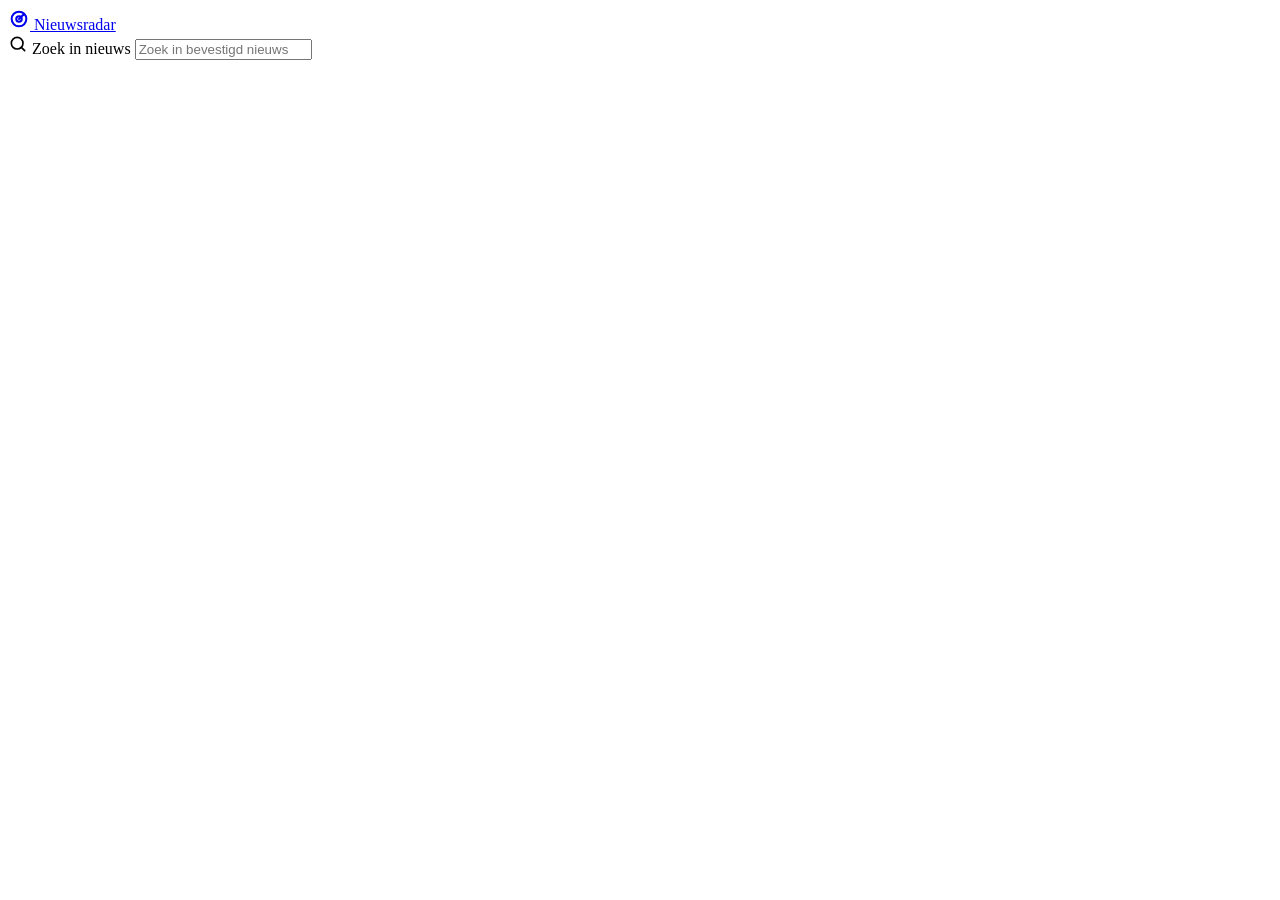
==== radar/app/static/index.html @ 6b51c9a1 "Eerste versie NieuwsRadar" ====
<!doctype html>
<html lang="nl">
<head>
<meta charset="utf-8">
<meta name="viewport" content="width=device-width, initial-scale=1, viewport-fit=cover">
<title>Nieuwsradar</title>
<meta name="theme-color" content="#F8F9FF" media="(prefers-color-scheme: light)">
<meta name="theme-color" content="#111318" media="(prefers-color-scheme: dark)">
<link rel="manifest" href="/manifest.webmanifest">
<link rel="icon" href="/static/icons/icon.svg" type="image/svg+xml">
<link rel="apple-touch-icon" href="/static/icons/icon-192.png">
<link rel="preconnect" href="https://fonts.googleapis.com">
<link href="https://fonts.googleapis.com/css2?family=Roboto+Flex:opsz,wght@8..144,400;8..144,500;8..144,600;8..144,700;8..144,800&display=swap" rel="stylesheet">
<link rel="stylesheet" href="/static/style.css">
</head>
<body>
<header class="topbar">
  <div class="wrap topbar-in">
    <a class="brand" href="#/">
      <span class="brand-mark" aria-hidden="true">
        <svg width="22" height="22" viewBox="0 0 24 24" fill="none" stroke="currentColor" stroke-width="2.2" stroke-linecap="round"><circle cx="12" cy="12" r="8"/><circle cx="12" cy="12" r="3"/><path d="M12 12l5-5"/></svg>
      </span>
      <span>Nieuwsradar</span>
    </a>
    <form class="search" role="search" id="searchForm">
      <svg width="20" height="20" viewBox="0 0 24 24" fill="none" stroke="currentColor" stroke-width="2" stroke-linecap="round" aria-hidden="true"><circle cx="11" cy="11" r="7"/><path d="M20 20l-4-4"/></svg>
      <label for="q" class="sr">Zoek in nieuws</label>
      <input id="q" type="search" placeholder="Zoek in bevestigd nieuws" autocomplete="off">
    </form>
    <button class="tonal" id="installBtn" hidden>Installeren</button>
  </div>
</header>
<main id="app" class="wrap" aria-live="polite"></main>
<script src="/static/app.js"></script>
</body>
</html>
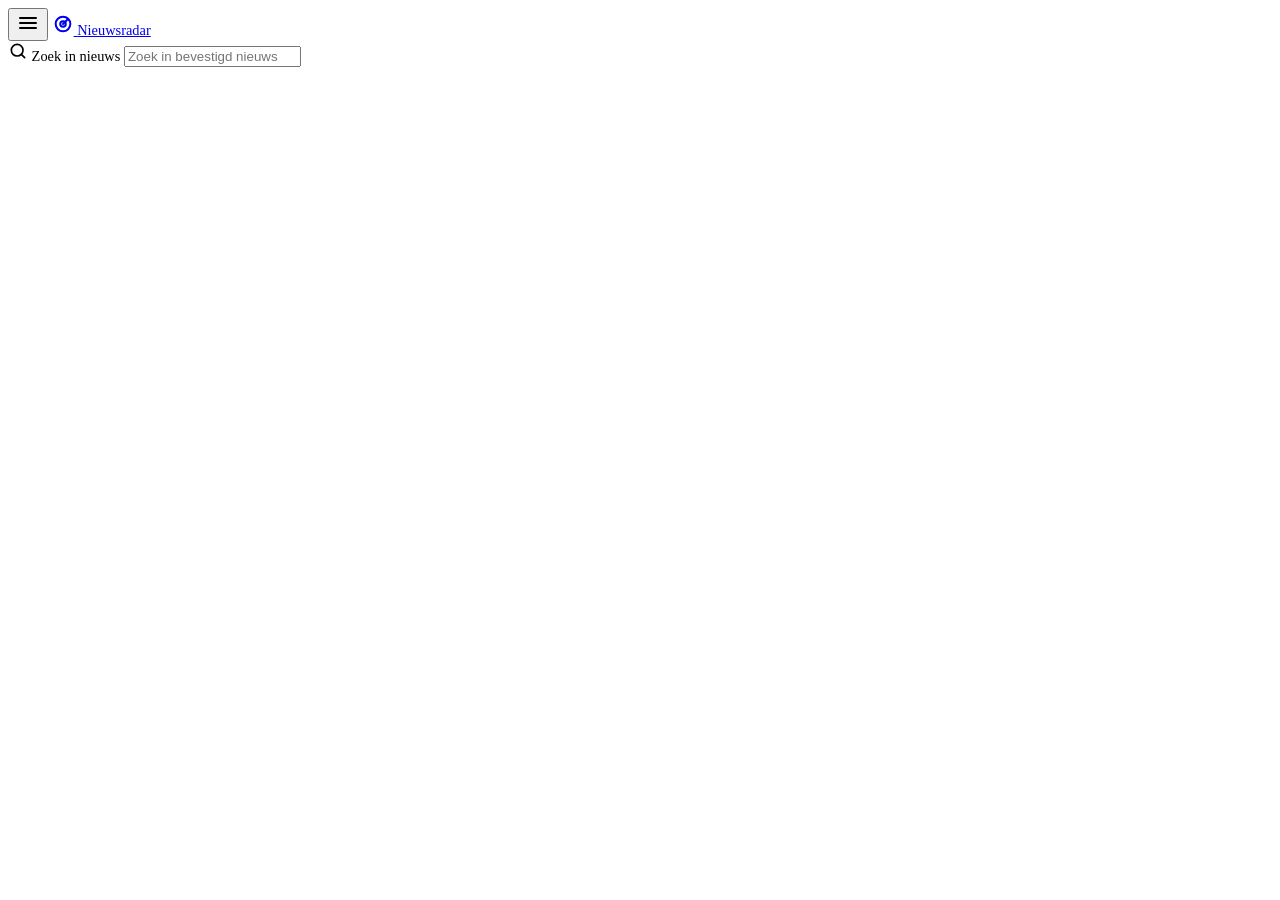
==== commit 3e7731d6: "Menu, instelbare tekstgrootte, RD.nl-feeds en rubriek Kerk" ====
--- a/radar/app/static/index.html
+++ b/radar/app/static/index.html
@@ -12,10 +12,14 @@
 <link rel="preconnect" href="https://fonts.googleapis.com">
 <link href="https://fonts.googleapis.com/css2?family=Roboto+Flex:opsz,wght@8..144,400;8..144,500;8..144,600;8..144,700;8..144,800&display=swap" rel="stylesheet">
 <link rel="stylesheet" href="/static/style.css">
+<script>try{document.documentElement.style.fontSize={s:'13px',m:'14.4px',l:'16px',xl:'17.6px'}[localStorage.getItem('nr:fs')||'m']}catch(e){}</script>
 </head>
 <body>
 <header class="topbar">
   <div class="wrap topbar-in">
+    <button class="icon-btn" id="menuBtn" aria-label="Menu openen" aria-haspopup="dialog">
+      <svg width="24" height="24" viewBox="0 0 24 24" fill="none" stroke="currentColor" stroke-width="2" stroke-linecap="round" aria-hidden="true"><path d="M4 7h16M4 12h16M4 17h16"/></svg>
+    </button>
     <a class="brand" href="#/">
       <span class="brand-mark" aria-hidden="true">
         <svg width="22" height="22" viewBox="0 0 24 24" fill="none" stroke="currentColor" stroke-width="2.2" stroke-linecap="round"><circle cx="12" cy="12" r="8"/><circle cx="12" cy="12" r="3"/><path d="M12 12l5-5"/></svg>
@@ -30,6 +34,20 @@
     <button class="tonal" id="installBtn" hidden>Installeren</button>
   </div>
 </header>
+<dialog class="drawer" id="drawer" aria-label="Menu">
+  <div class="drawer-in">
+    <div class="drawer-head"><span>Nieuwsradar</span>
+      <button class="icon-btn" data-close aria-label="Menu sluiten"><svg width="22" height="22" viewBox="0 0 24 24" fill="none" stroke="currentColor" stroke-width="2" stroke-linecap="round" stroke-linejoin="round" aria-hidden="true"><path d="M6 6l12 12M18 6L6 18"/></svg></button></div>
+    <nav>
+      <a href="#/"><svg width="22" height="22" viewBox="0 0 24 24" fill="none" stroke="currentColor" stroke-width="2" stroke-linecap="round" stroke-linejoin="round" aria-hidden="true"><path d="M4 5h16v14H4z"/><path d="M8 9h8M8 13h8M8 17h5"/></svg>Nieuws</a>
+      <a href="#/meldingen"><svg width="22" height="22" viewBox="0 0 24 24" fill="none" stroke="currentColor" stroke-width="2" stroke-linecap="round" stroke-linejoin="round" aria-hidden="true"><path d="M18 8a6 6 0 0 0-12 0c0 7-3 9-3 9h18s-3-2-3-9"/><path d="M13.7 21a2 2 0 0 1-3.4 0"/></svg>Meldingen</a>
+      <a href="#/wachters"><svg width="22" height="22" viewBox="0 0 24 24" fill="none" stroke="currentColor" stroke-width="2" stroke-linecap="round" stroke-linejoin="round" aria-hidden="true"><circle cx="12" cy="12" r="3"/><path d="M2 12s4-7 10-7 10 7 10 7-4 7-10 7S2 12 2 12z"/></svg>Paginawachters</a>
+      <hr>
+      <a href="#/weergave"><svg width="22" height="22" viewBox="0 0 24 24" fill="none" stroke="currentColor" stroke-width="2" stroke-linecap="round" stroke-linejoin="round" aria-hidden="true"><path d="M4 7V5h16v2M9 19h6M12 5v14"/></svg>Weergave</a>
+      <a href="#/uitleg"><svg width="22" height="22" viewBox="0 0 24 24" fill="none" stroke="currentColor" stroke-width="2" stroke-linecap="round" stroke-linejoin="round" aria-hidden="true"><circle cx="12" cy="12" r="9"/><path d="M12 16v-4M12 8h.01"/></svg>Zo werkt de radar</a>
+    </nav>
+  </div>
+</dialog>
 <main id="app" class="wrap" aria-live="polite"></main>
 <script src="/static/app.js"></script>
 </body>
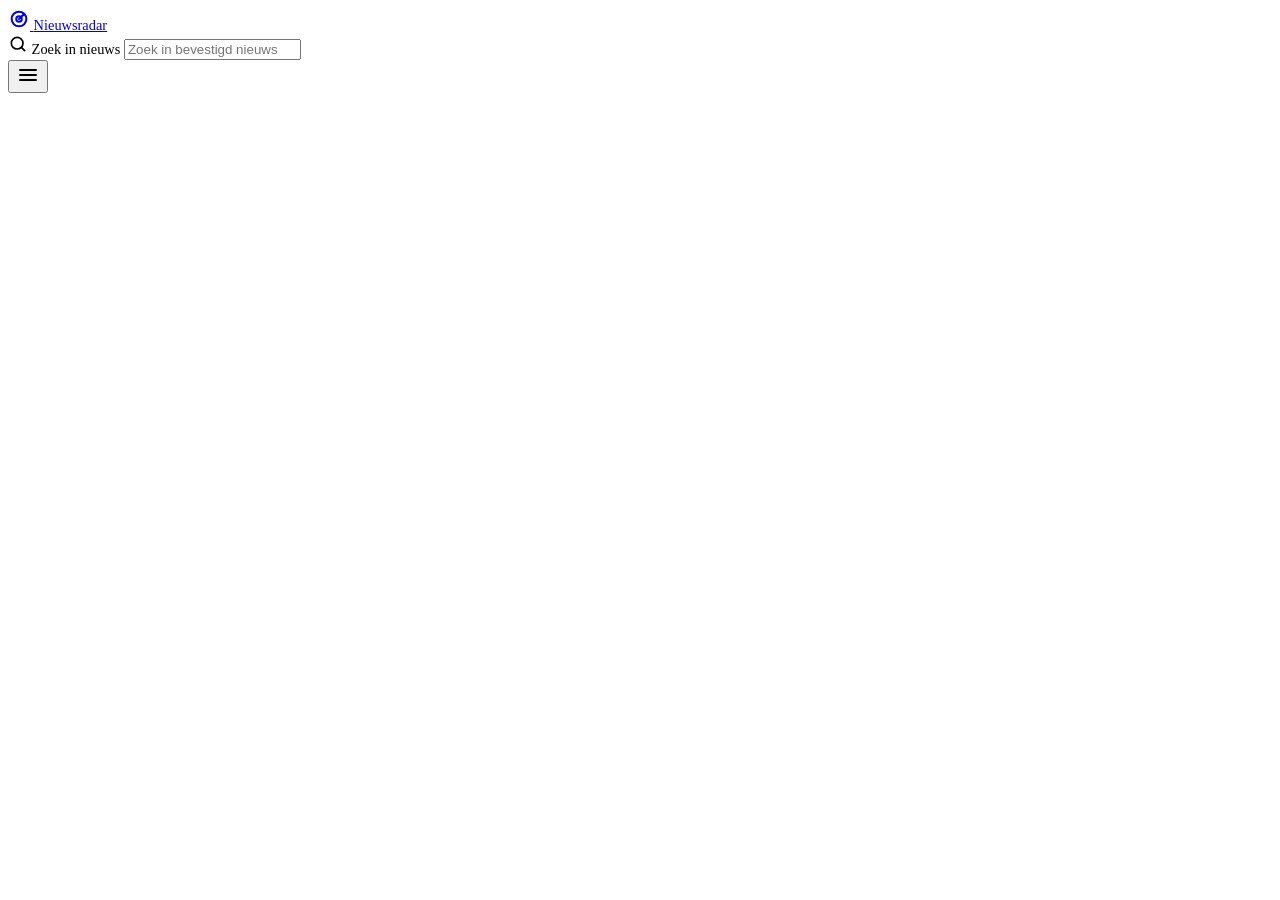
==== commit b0705ec2: "Thema licht/donker, menu rechts, vertalen Engels naar Nederlands" ====
--- a/radar/app/static/index.html
+++ b/radar/app/static/index.html
@@ -4,22 +4,19 @@
 <meta charset="utf-8">
 <meta name="viewport" content="width=device-width, initial-scale=1, viewport-fit=cover">
 <title>Nieuwsradar</title>
-<meta name="theme-color" content="#F8F9FF" media="(prefers-color-scheme: light)">
-<meta name="theme-color" content="#111318" media="(prefers-color-scheme: dark)">
+<meta name="theme-color" content="#F8F9FF" media="(prefers-color-scheme: light)" id="tcLight">
+<meta name="theme-color" content="#111318" media="(prefers-color-scheme: dark)" id="tcDark">
 <link rel="manifest" href="/manifest.webmanifest">
 <link rel="icon" href="/static/icons/icon.svg" type="image/svg+xml">
 <link rel="apple-touch-icon" href="/static/icons/icon-192.png">
 <link rel="preconnect" href="https://fonts.googleapis.com">
 <link href="https://fonts.googleapis.com/css2?family=Roboto+Flex:opsz,wght@8..144,400;8..144,500;8..144,600;8..144,700;8..144,800&display=swap" rel="stylesheet">
 <link rel="stylesheet" href="/static/style.css">
-<script>try{document.documentElement.style.fontSize={s:'13px',m:'14.4px',l:'16px',xl:'17.6px'}[localStorage.getItem('nr:fs')||'m']}catch(e){}</script>
+<script>try{document.documentElement.style.fontSize={s:'13px',m:'14.4px',l:'16px',xl:'17.6px'}[localStorage.getItem('nr:fs')||'m'];var t=localStorage.getItem('nr:theme');if(t==='light'||t==='dark')document.documentElement.dataset.theme=t}catch(e){}</script>
 </head>
 <body>
 <header class="topbar">
   <div class="wrap topbar-in">
-    <button class="icon-btn" id="menuBtn" aria-label="Menu openen" aria-haspopup="dialog">
-      <svg width="24" height="24" viewBox="0 0 24 24" fill="none" stroke="currentColor" stroke-width="2" stroke-linecap="round" aria-hidden="true"><path d="M4 7h16M4 12h16M4 17h16"/></svg>
-    </button>
     <a class="brand" href="#/">
       <span class="brand-mark" aria-hidden="true">
         <svg width="22" height="22" viewBox="0 0 24 24" fill="none" stroke="currentColor" stroke-width="2.2" stroke-linecap="round"><circle cx="12" cy="12" r="8"/><circle cx="12" cy="12" r="3"/><path d="M12 12l5-5"/></svg>
@@ -32,6 +29,9 @@
       <input id="q" type="search" placeholder="Zoek in bevestigd nieuws" autocomplete="off">
     </form>
     <button class="tonal" id="installBtn" hidden>Installeren</button>
+    <button class="icon-btn" id="menuBtn" aria-label="Menu openen" aria-haspopup="dialog">
+      <svg width="24" height="24" viewBox="0 0 24 24" fill="none" stroke="currentColor" stroke-width="2" stroke-linecap="round" aria-hidden="true"><path d="M4 7h16M4 12h16M4 17h16"/></svg>
+    </button>
   </div>
 </header>
 <dialog class="drawer" id="drawer" aria-label="Menu">
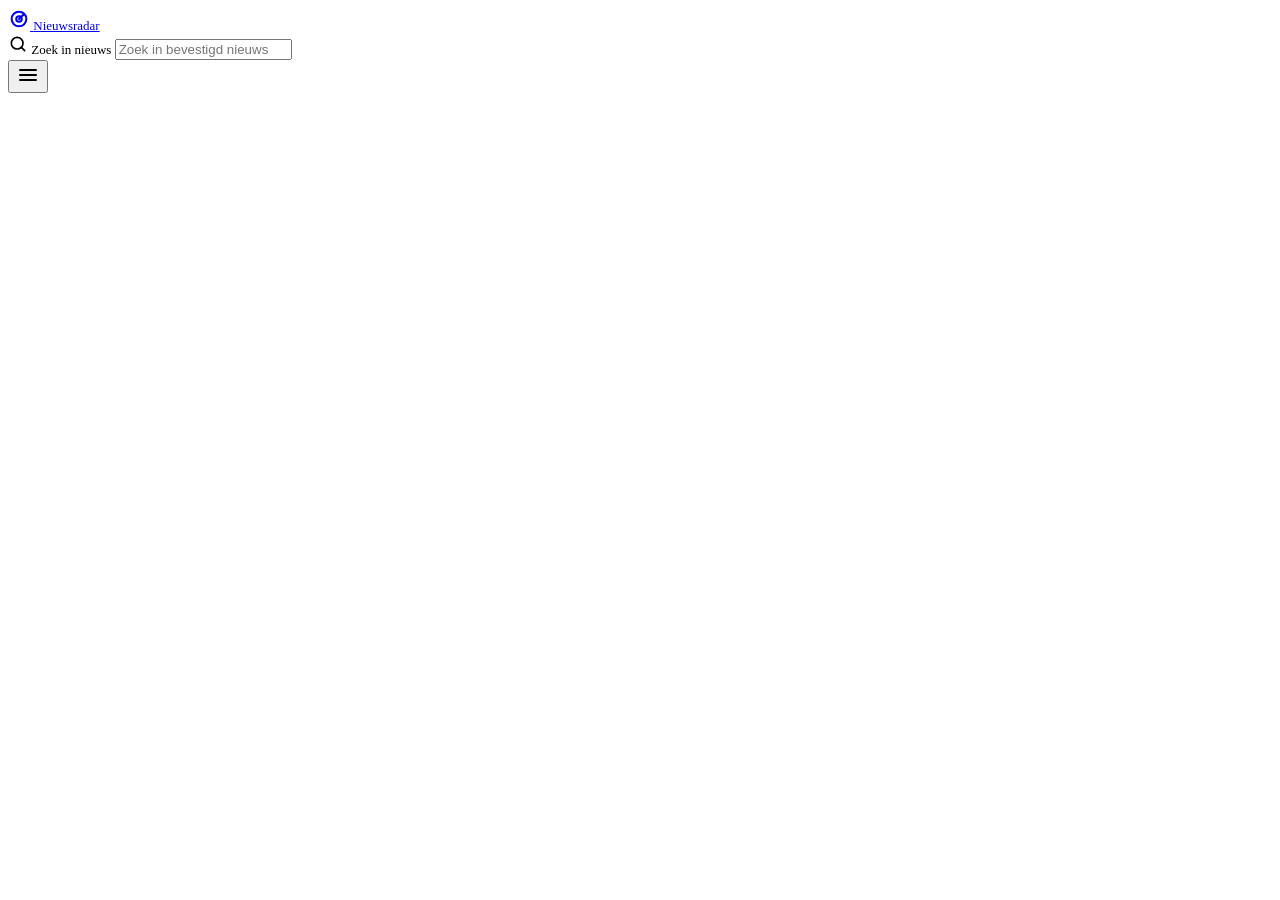
==== commit 7984a43a: "Volledige artikeltekst, compacte kaarten, kleinere tekst" ====
--- a/radar/app/static/index.html
+++ b/radar/app/static/index.html
@@ -12,7 +12,7 @@
 <link rel="preconnect" href="https://fonts.googleapis.com">
 <link href="https://fonts.googleapis.com/css2?family=Roboto+Flex:opsz,wght@8..144,400;8..144,500;8..144,600;8..144,700;8..144,800&display=swap" rel="stylesheet">
 <link rel="stylesheet" href="/static/style.css">
-<script>try{document.documentElement.style.fontSize={s:'13px',m:'14.4px',l:'16px',xl:'17.6px'}[localStorage.getItem('nr:fs')||'m'];var t=localStorage.getItem('nr:theme');if(t==='light'||t==='dark')document.documentElement.dataset.theme=t}catch(e){}</script>
+<script>try{document.documentElement.style.fontSize={s:'12px',m:'13px',l:'14.4px',xl:'16px'}[localStorage.getItem('nr:fs')||'m'];var t=localStorage.getItem('nr:theme');if(t==='light'||t==='dark')document.documentElement.dataset.theme=t}catch(e){}</script>
 </head>
 <body>
 <header class="topbar">
@@ -42,6 +42,7 @@
       <a href="#/"><svg width="22" height="22" viewBox="0 0 24 24" fill="none" stroke="currentColor" stroke-width="2" stroke-linecap="round" stroke-linejoin="round" aria-hidden="true"><path d="M4 5h16v14H4z"/><path d="M8 9h8M8 13h8M8 17h5"/></svg>Nieuws</a>
       <a href="#/meldingen"><svg width="22" height="22" viewBox="0 0 24 24" fill="none" stroke="currentColor" stroke-width="2" stroke-linecap="round" stroke-linejoin="round" aria-hidden="true"><path d="M18 8a6 6 0 0 0-12 0c0 7-3 9-3 9h18s-3-2-3-9"/><path d="M13.7 21a2 2 0 0 1-3.4 0"/></svg>Meldingen</a>
       <a href="#/wachters"><svg width="22" height="22" viewBox="0 0 24 24" fill="none" stroke="currentColor" stroke-width="2" stroke-linecap="round" stroke-linejoin="round" aria-hidden="true"><circle cx="12" cy="12" r="3"/><path d="M2 12s4-7 10-7 10 7 10 7-4 7-10 7S2 12 2 12z"/></svg>Paginawachters</a>
+      <a href="#/filters"><svg width="22" height="22" viewBox="0 0 24 24" fill="none" stroke="currentColor" stroke-width="2" stroke-linecap="round" stroke-linejoin="round" aria-hidden="true"><path d="M3 5h18l-7 8v6l-4 2v-8z"/></svg>Filters</a>
       <hr>
       <a href="#/weergave"><svg width="22" height="22" viewBox="0 0 24 24" fill="none" stroke="currentColor" stroke-width="2" stroke-linecap="round" stroke-linejoin="round" aria-hidden="true"><path d="M4 7V5h16v2M9 19h6M12 5v14"/></svg>Weergave</a>
       <a href="#/uitleg"><svg width="22" height="22" viewBox="0 0 24 24" fill="none" stroke="currentColor" stroke-width="2" stroke-linecap="round" stroke-linejoin="round" aria-hidden="true"><circle cx="12" cy="12" r="9"/><path d="M12 16v-4M12 8h.01"/></svg>Zo werkt de radar</a>
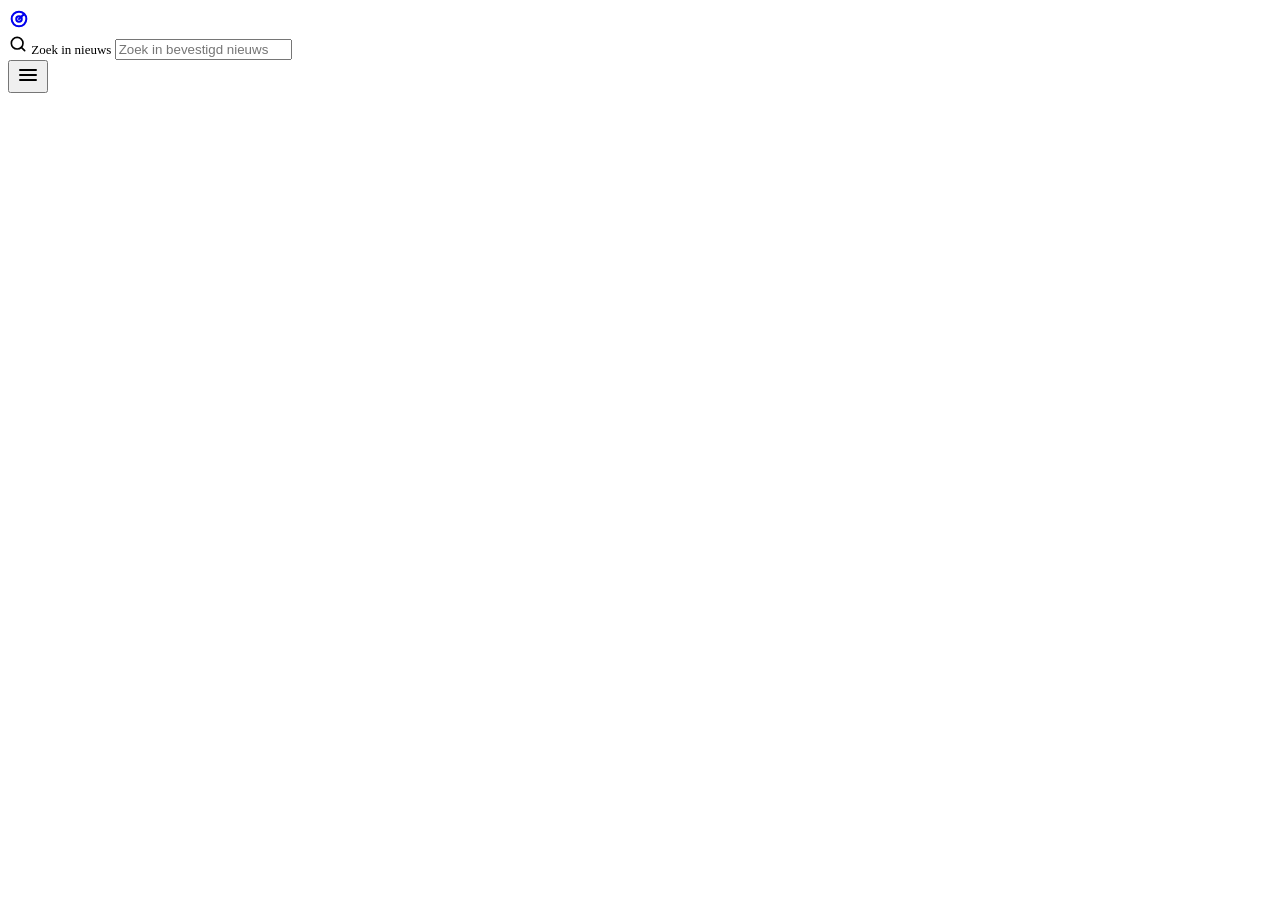
==== commit 0be5312a: "Archief per apparaat, feed 48 uur, weer, Telegraaf als low-trust bron" ====
--- a/radar/app/static/index.html
+++ b/radar/app/static/index.html
@@ -17,11 +17,11 @@
 <body>
 <header class="topbar">
   <div class="wrap topbar-in">
-    <a class="brand" href="#/">
+    <a class="brand" href="#/" aria-label="Nieuwsradar, naar het nieuws">
       <span class="brand-mark" aria-hidden="true">
         <svg width="22" height="22" viewBox="0 0 24 24" fill="none" stroke="currentColor" stroke-width="2.2" stroke-linecap="round"><circle cx="12" cy="12" r="8"/><circle cx="12" cy="12" r="3"/><path d="M12 12l5-5"/></svg>
       </span>
-      <span>Nieuwsradar</span>
+      <span class="weather" id="weather" role="img" hidden></span>
     </a>
     <form class="search" role="search" id="searchForm">
       <svg width="20" height="20" viewBox="0 0 24 24" fill="none" stroke="currentColor" stroke-width="2" stroke-linecap="round" aria-hidden="true"><circle cx="11" cy="11" r="7"/><path d="M20 20l-4-4"/></svg>
@@ -40,6 +40,7 @@
       <button class="icon-btn" data-close aria-label="Menu sluiten"><svg width="22" height="22" viewBox="0 0 24 24" fill="none" stroke="currentColor" stroke-width="2" stroke-linecap="round" stroke-linejoin="round" aria-hidden="true"><path d="M6 6l12 12M18 6L6 18"/></svg></button></div>
     <nav>
       <a href="#/"><svg width="22" height="22" viewBox="0 0 24 24" fill="none" stroke="currentColor" stroke-width="2" stroke-linecap="round" stroke-linejoin="round" aria-hidden="true"><path d="M4 5h16v14H4z"/><path d="M8 9h8M8 13h8M8 17h5"/></svg>Nieuws</a>
+      <a href="#/archief"><svg width="22" height="22" viewBox="0 0 24 24" fill="none" stroke="currentColor" stroke-width="2" stroke-linecap="round" stroke-linejoin="round" aria-hidden="true"><path d="M21 8v13H3V8M1 3h22v5H1zM10 12h4"/></svg>Archief</a>
       <a href="#/meldingen"><svg width="22" height="22" viewBox="0 0 24 24" fill="none" stroke="currentColor" stroke-width="2" stroke-linecap="round" stroke-linejoin="round" aria-hidden="true"><path d="M18 8a6 6 0 0 0-12 0c0 7-3 9-3 9h18s-3-2-3-9"/><path d="M13.7 21a2 2 0 0 1-3.4 0"/></svg>Meldingen</a>
       <a href="#/wachters"><svg width="22" height="22" viewBox="0 0 24 24" fill="none" stroke="currentColor" stroke-width="2" stroke-linecap="round" stroke-linejoin="round" aria-hidden="true"><circle cx="12" cy="12" r="3"/><path d="M2 12s4-7 10-7 10 7 10 7-4 7-10 7S2 12 2 12z"/></svg>Paginawachters</a>
       <a href="#/filters"><svg width="22" height="22" viewBox="0 0 24 24" fill="none" stroke="currentColor" stroke-width="2" stroke-linecap="round" stroke-linejoin="round" aria-hidden="true"><path d="M3 5h18l-7 8v6l-4 2v-8z"/></svg>Filters</a>
